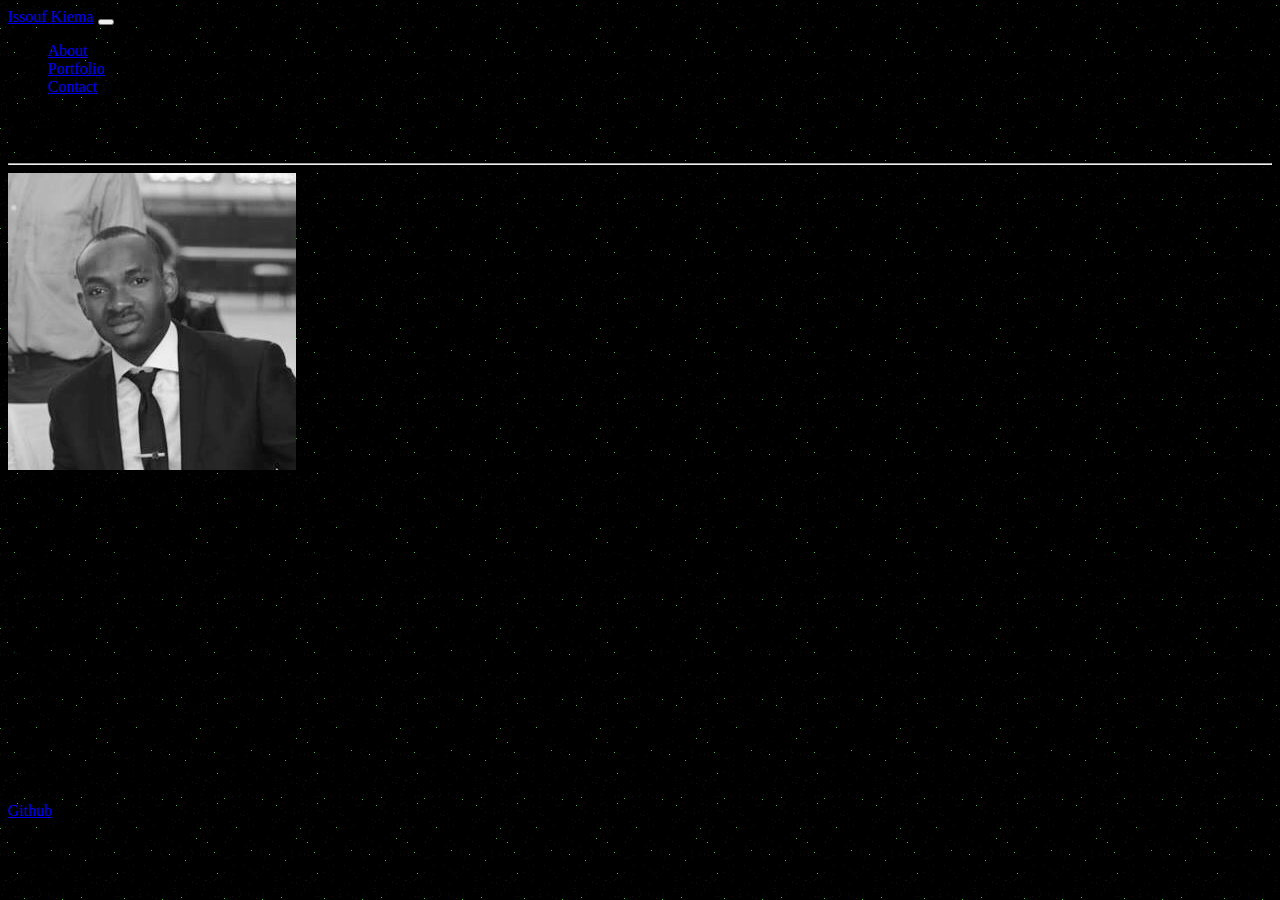
==== index.html @ 86b9b207 "raw about me page with no styling" ====
<!DOCTYPE html>
<html lang="en">
<head>
    <meta charset="UTF-8">
    <meta http-equiv="X-UA-Compatible" content="IE=edge">
    <meta name="viewport" content="width=device-width, initial-scale=1.0">
    <title>About Me Page</title>
    <!-- CDN links -->
    <link rel="stylesheet" href="./assets/style.css">
    <link href="https://cdn.jsdelivr.net/npm/bootstrap@5.0.1/dist/css/bootstrap.min.css" rel="stylesheet" integrity="sha384-+0n0xVW2eSR5OomGNYDnhzAbDsOXxcvSN1TPprVMTNDbiYZCxYbOOl7+AMvyTG2x" crossorigin="anonymous">
    <link rel="stylesheet" href="https://use.fontawesome.com/releases/v5.15.3/css/all.css" integrity="sha384-SZXxX4whJ79/gErwcOYf+zWLeJdY/qpuqC4cAa9rOGUstPomtqpuNWT9wdPEn2fk" crossorigin="anonymous">
    <link href="https://fonts.googleapis.com/css2?family=Lato&family=Montserrat:wght@100;400;500&family=Open+Sans:wght@300;700&family=Roboto:wght@100;500;900&display=swap" rel="stylesheet">
</head>
<body>
    <header>
        <nav class="navbar navbar-expand-lg navbar-light bg-white border-bottom border-secondary ">
            <div class="container-fluid">
              <a class="navbar-brand" href="index.html">Issouf Kiema</a>
              <button class="navbar-toggler" type="button" data-bs-toggle="collapse" data-bs-target="#navbarSupportedContent" aria-controls="navbarSupportedContent" aria-expanded="false" aria-label="Toggle navigation">
                <span class="navbar-toggler-icon"></span>
              </button>
              <div class="collapse navbar-collapse" id="navbarSupportedContent">
                <ul class="navbar-nav ms-auto mb-2 mb-lg-0">
                  <li class="nav-item">
                    <a class="nav-link active" aria-current="page" href="index.html">About</a>
                  </li>
                  <li class="nav-item">
                    <a class="nav-link" href="portfolio.html">Portfolio</a>
                  </li>
                  <li class="nav-item">
                    <a class="nav-link" href="contact.html">Contact</a>
                  </li>
                </ul>
              </div>
            </div>
          </nav>
    </header>


    <main class="container bg-white main-content my-4">
        <div class="row">
            <h2>About Me</h2>
        </div>
        <hr>
        <img src="./assets/images/Iss.JPG" alt="Profile Picture">
        <div class="row">
            <p> Originally from Burkina Faso, a small country located in west Africa, I moved to the US in 2012
                after
                completing my high school degree. Coming to America, I did not know any English but as always, I was
                eager to learn and in three months I was able to stand up in front of a class to give an oral presentation. </p>
            
            <p> I spent my first three months in the US in a college town called Eugene, in Oregon. Then I moved to
                New
                York where I spent the next seven years going to school. I first studied English for another three
                months, then I started my academic program in Electronics engineering Technology at the city
                university
                of New York in the Bronx. I graduated in May 2015 and pursued a Bachelor in electrical Engineering
                at
                the State University of New York at New Paltz. I graduated from New Paltz in May 2019. One month
                later,
                I decided to leave New York and adventure in the west coast precisely in Seattle, WA. </p>
            
            <p> Why Seattle? A simple google search showed that Seattle is one of the fast growing city in the US
                with
                lots of tech Jobs. Plus I have visited the city before moving to New York and also in spring 2016
                and I
                fell in love with the nice views, the nice weather and the modern houses. So, Without hesitation, I
                packed my staff and took off. </p>
            
            <p> Once in Seattle, I found out that most of the high paying jobs are in the programming world, plus I
                have
                always wanted to learn how to code. So I decided to go for a coding Bootcamp and the only one
                flexible
                with my schedule was the UW-Bootcamp. </p>
            
            <p> Now I am ready to put in use everything I have learned these past years to the profit of a great comapny. Or maybe create my own thing!!!</p>
        
        </div>

    </main>


    <footer class="footer mt-auto py-3 bg-white d-flex">
        <div>
            <p>Copyright &COPY; All Rights Reserved </p>
        </div>
        <div>
            <p><a href="https://github.com/walybi"><i class="fab fa-github"></i> Github </a></p>
        </div>
        <div>
            <p>Designed by Issouf Kiema</p>
        </div>
    </footer>
    

    <script src="https://cdn.jsdelivr.net/npm/bootstrap@5.0.1/dist/js/bootstrap.bundle.min.js" integrity="sha384-gtEjrD/SeCtmISkJkNUaaKMoLD0//ElJ19smozuHV6z3Iehds+3Ulb9Bn9Plx0x4" crossorigin="anonymous"></script>
</body>
</html>
---- assets/style.css ----
*{
    box-sizing: border-box;
}
body{
    background: url(../assets/images/darkness.png);
    
}

/*********************
        Header
**********************/


/*********************
        Footer
**********************/


/*********************
        About me
**********************/


/*********************
        contact
**********************/


/* ********************
        Portfolio
**********************/
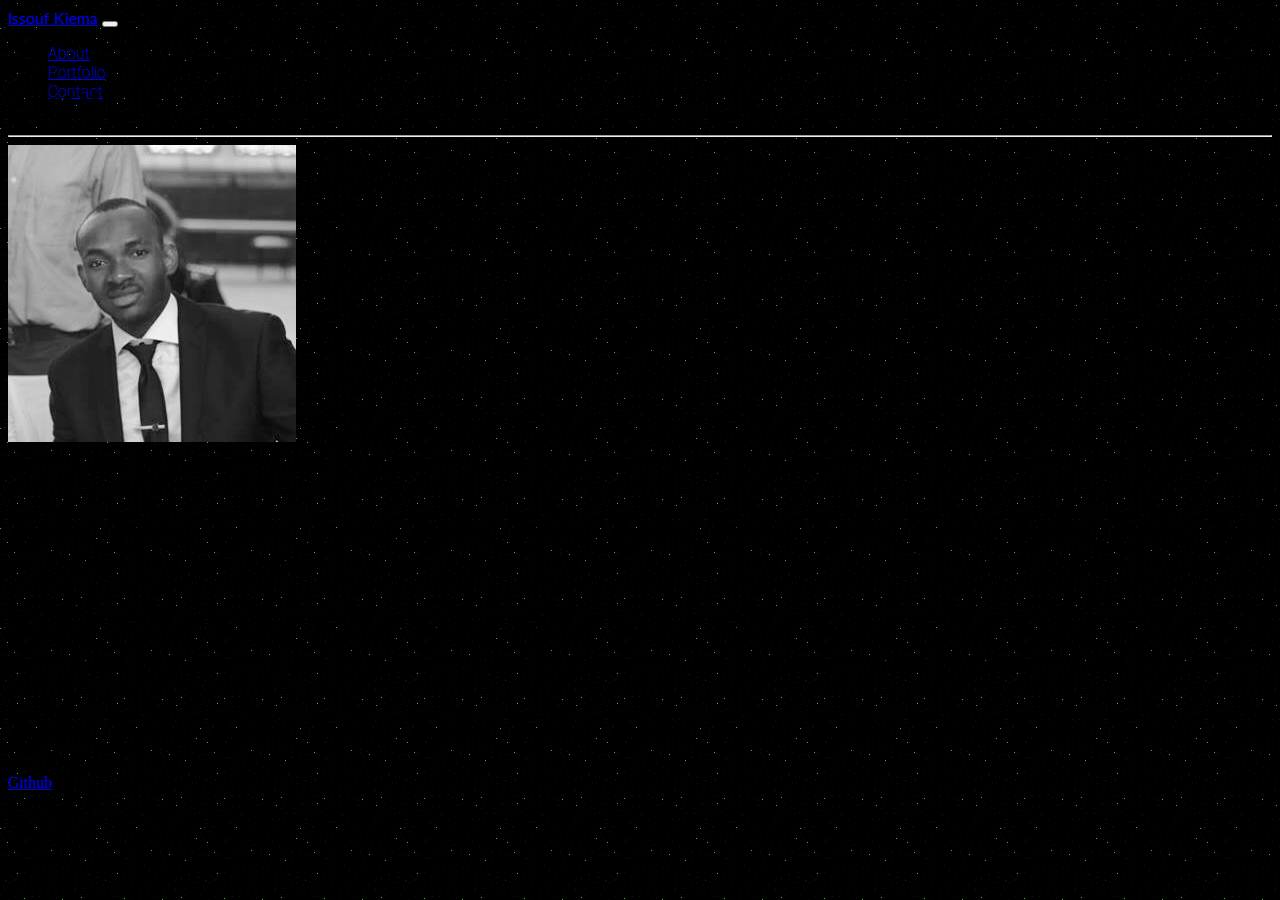
==== commit 9a8bddad: "styled navbar" ====
--- a/index.html
+++ b/index.html
@@ -13,26 +13,24 @@
 </head>
 <body>
     <header>
-        <nav class="navbar navbar-expand-lg navbar-light bg-white border-bottom border-secondary ">
-            <div class="container-fluid">
-              <a class="navbar-brand" href="index.html">Issouf Kiema</a>
+        <nav class="navbar navbar-expand-lg navbar-light bg-light border-bottom border-secondary py-0 " style="height: 60px;">
+              <a class="navbar-brand bg-secondary px-2 h-100 fs-2 logo" href="index.html">Issouf Kiema</a>
               <button class="navbar-toggler" type="button" data-bs-toggle="collapse" data-bs-target="#navbarSupportedContent" aria-controls="navbarSupportedContent" aria-expanded="false" aria-label="Toggle navigation">
                 <span class="navbar-toggler-icon"></span>
               </button>
               <div class="collapse navbar-collapse" id="navbarSupportedContent">
                 <ul class="navbar-nav ms-auto mb-2 mb-lg-0">
                   <li class="nav-item">
-                    <a class="nav-link active" aria-current="page" href="index.html">About</a>
+                    <a class="nav-link ative py-0 me-0 nav-menu-items v-bar" aria-current="page" href="index.html">About</a>
                   </li>
                   <li class="nav-item">
-                    <a class="nav-link" href="portfolio.html">Portfolio</a>
+                    <a class="nav-link ative py-0 me-0 nav-menu-items v-bar" href="portfolio.html">Portfolio</a>
                   </li>
                   <li class="nav-item">
-                    <a class="nav-link" href="contact.html">Contact</a>
+                    <a class="nav-link  py-0 nav-menu-items" href="contact.html">Contact</a>
                   </li>
                 </ul>
               </div>
-            </div>
           </nav>
     </header>
 
@@ -80,15 +78,17 @@
     </main>
 
 
-    <footer class="footer mt-auto py-3 bg-white d-flex">
-        <div>
-            <p>Copyright &COPY; All Rights Reserved </p>
-        </div>
-        <div>
-            <p><a href="https://github.com/walybi"><i class="fab fa-github"></i> Github </a></p>
-        </div>
-        <div>
-            <p>Designed by Issouf Kiema</p>
+    <footer class="footer mt-auto border-top border-5 bg-white d-flex">
+        <div class="container">
+            <div>
+                <p>Copyright &COPY; All Rights Reserved </p>
+            </div>
+            <div>
+                <p><a href="https://github.com/walybi"><i class="fab fa-github"></i> Github </a></p>
+            </div>
+            <div>
+                <p>Designed by Issouf Kiema</p>
+            </div>
         </div>
     </footer>
     
--- a/assets/style.css
+++ b/assets/style.css
@@ -9,8 +9,22 @@
 /*********************
         Header
 **********************/
+.logo{
+        font-family: 'Lato', sans-serif;
+}
 
-
+.nav-menu-items{
+        font-family: 'Roboto', sans-serif;
+        font-weight: 200;
+}
+.nav-menu-items:hover{
+        font-size: 24px;
+        font-weight: 500;
+}
+.v-bar{
+        padding-right:5px;
+        border-right: solid 1px black;
+}
 /*********************
         Footer
 **********************/
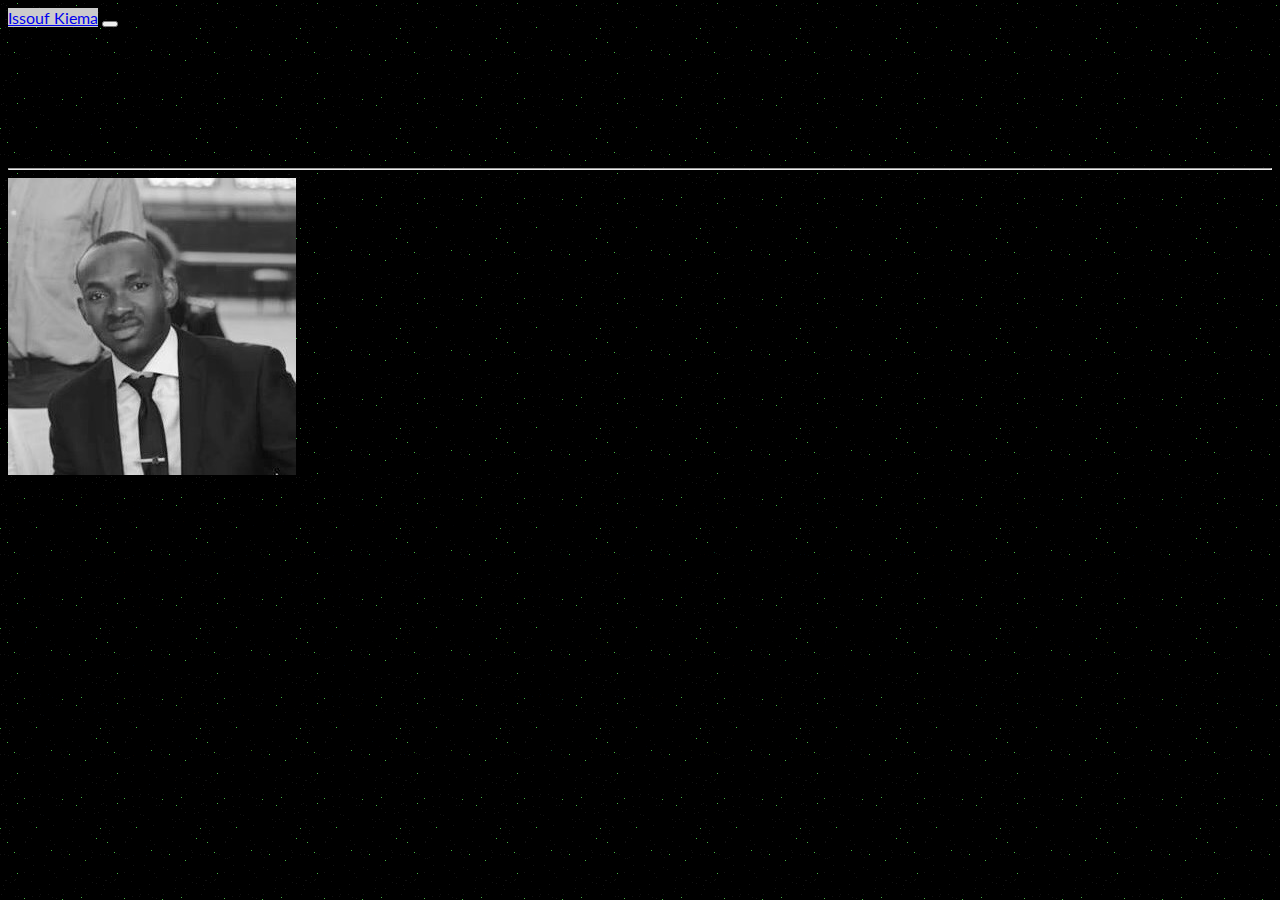
==== commit 2e430e1b: "styled navbar and footer for all pages" ====
--- a/index.html
+++ b/index.html
@@ -12,26 +12,26 @@
     <link href="https://fonts.googleapis.com/css2?family=Lato&family=Montserrat:wght@100;400;500&family=Open+Sans:wght@300;700&family=Roboto:wght@100;500;900&display=swap" rel="stylesheet">
 </head>
 <body>
-    <header>
-        <nav class="navbar navbar-expand-lg navbar-light bg-light border-bottom border-secondary py-0 " style="height: 60px;">
-              <a class="navbar-brand bg-secondary px-2 h-100 fs-2 logo" href="index.html">Issouf Kiema</a>
-              <button class="navbar-toggler" type="button" data-bs-toggle="collapse" data-bs-target="#navbarSupportedContent" aria-controls="navbarSupportedContent" aria-expanded="false" aria-label="Toggle navigation">
-                <span class="navbar-toggler-icon"></span>
-              </button>
-              <div class="collapse navbar-collapse" id="navbarSupportedContent">
-                <ul class="navbar-nav ms-auto mb-2 mb-lg-0">
-                  <li class="nav-item">
-                    <a class="nav-link ative py-0 me-0 nav-menu-items v-bar" aria-current="page" href="index.html">About</a>
-                  </li>
-                  <li class="nav-item">
-                    <a class="nav-link ative py-0 me-0 nav-menu-items v-bar" href="portfolio.html">Portfolio</a>
-                  </li>
-                  <li class="nav-item">
-                    <a class="nav-link  py-0 nav-menu-items" href="contact.html">Contact</a>
-                  </li>
-                </ul>
-              </div>
-          </nav>
+    <header class="navbar navbar-expand-lg navbar-light bg-light py-0 border-bottom border-secondary border-1">
+        <div class="container-fluid px-0">
+          <a class="navbar-brand px-2 fs-2" style="background-color: #cccccc; font-family: 'Lato', sans-serif;" href="index.html">Issouf Kiema</a>
+          <button class="navbar-toggler mx-2" type="button" data-bs-toggle="collapse" data-bs-target="#navbarNav" aria-controls="navbarNav" aria-expanded="false" aria-label="Toggle navigation">
+            <span class="navbar-toggler-icon px-2"></span>
+          </button>
+          <div class="collapse navbar-collapse" id="navbarNav">
+            <ul class="navbar-nav ms-auto ps-2">
+              <li class="nav-item">
+                <a class="nav-link active nav-menu-items v-bar py-0" aria-current="page" href="index.html">About</a>
+              </li>
+              <li class="nav-item">
+                <a class="nav-link nav-menu-items v-bar py-0" style="color:black" href="portfolio.html">Portfolio</a>
+              </li>
+              <li class="nav-item">
+                <a class="nav-link nav-menu-items py-0" style="color:black" href="contact.html">Contact</a>
+              </li>
+            </ul>
+          </div>
+        </div>
     </header>
 
 
@@ -78,17 +78,13 @@
     </main>
 
 
-    <footer class="footer mt-auto border-top border-5 bg-white d-flex">
-        <div class="container">
-            <div>
-                <p>Copyright &COPY; All Rights Reserved </p>
-            </div>
-            <div>
-                <p><a href="https://github.com/walybi"><i class="fab fa-github"></i> Github </a></p>
-            </div>
-            <div>
-                <p>Designed by Issouf Kiema</p>
-            </div>
+    <footer class="footer mt-auto border-top border-5 bg-white" style="height: 50px;">
+        <div class="container-fluid h-100 d-flex flex-row justify-content-between align-items-center mx-0">
+                <p class="mb-0 text-center footer-items">Copyright &COPY; All Rights Reserved </p>
+            
+                <p class="mb-0 text-center footer-items git"><a class="text-decoration-none" style="color: black;" href="https://github.com/walybi"><i class="fab fa-github"></i> Github </a></p>
+            
+                <p class="mb-0 text-center footer-items">Designed by Issouf Kiema</p>
         </div>
     </footer>
     
--- a/assets/style.css
+++ b/assets/style.css
@@ -9,13 +9,10 @@
 /*********************
         Header
 **********************/
-.logo{
-        font-family: 'Lato', sans-serif;
-}
-
 .nav-menu-items{
         font-family: 'Roboto', sans-serif;
         font-weight: 200;
+        color: black;
 }
 .nav-menu-items:hover{
         font-size: 24px;
@@ -28,7 +25,15 @@
 /*********************
         Footer
 **********************/
-
+.footer-items{
+        font-family: 'Roboto', sans-serif;
+        font-weight: 200;
+        color: black;
+}
+.git:hover{
+        font-size: 24px;
+        font-weight: 500;
+}
 
 /*********************
         About me
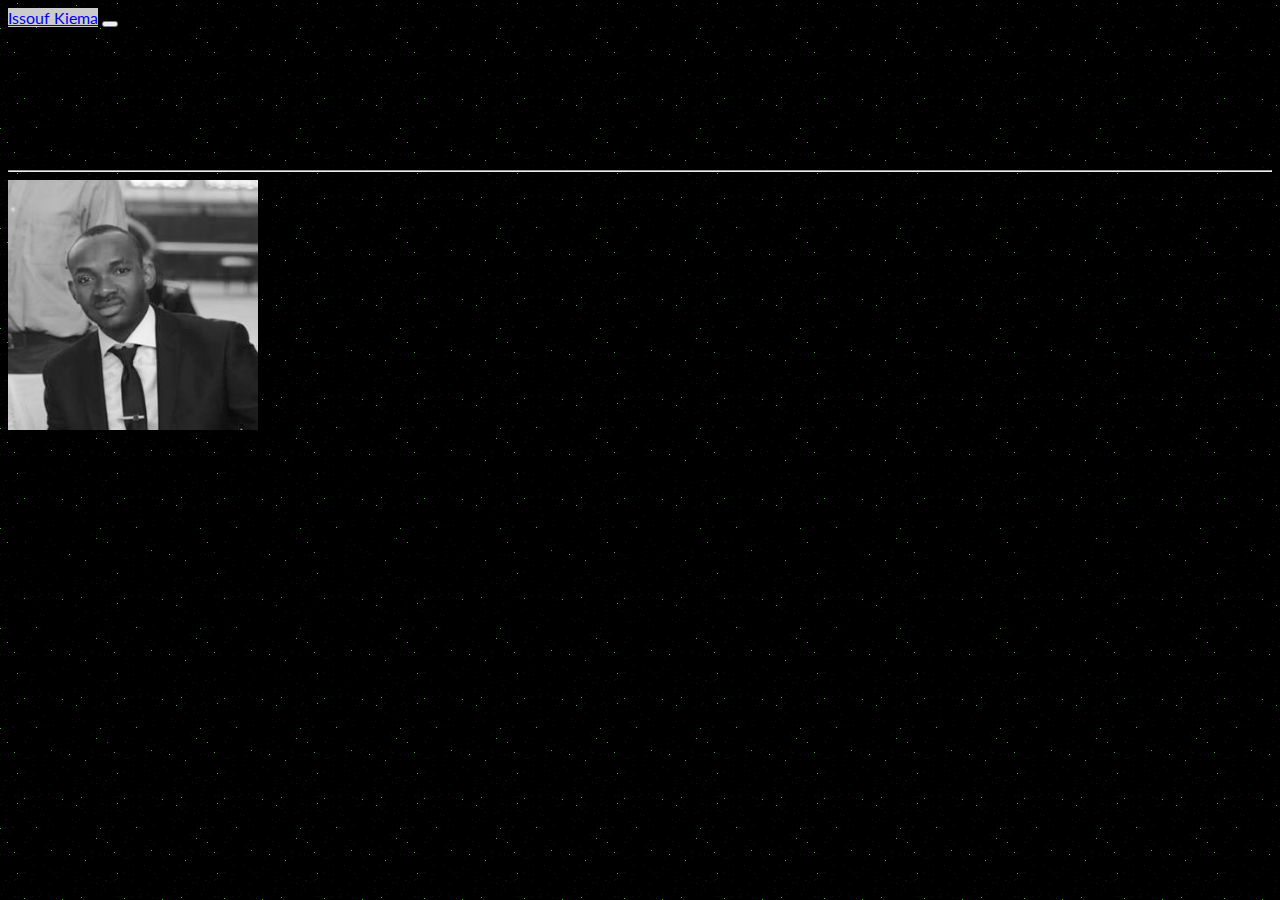
==== commit c710f59d: "styled about me page" ====
--- a/index.html
+++ b/index.html
@@ -12,7 +12,7 @@
     <link href="https://fonts.googleapis.com/css2?family=Lato&family=Montserrat:wght@100;400;500&family=Open+Sans:wght@300;700&family=Roboto:wght@100;500;900&display=swap" rel="stylesheet">
 </head>
 <body>
-    <header class="navbar navbar-expand-lg navbar-light bg-light py-0 border-bottom border-secondary border-1">
+    <header class="navbar navbar-expand-lg navbar-light bg-white py-0 border-bottom border-secondary border-1">
         <div class="container-fluid px-0">
           <a class="navbar-brand px-2 fs-2" style="background-color: #cccccc; font-family: 'Lato', sans-serif;" href="index.html">Issouf Kiema</a>
           <button class="navbar-toggler mx-2" type="button" data-bs-toggle="collapse" data-bs-target="#navbarNav" aria-controls="navbarNav" aria-expanded="false" aria-label="Toggle navigation">
@@ -35,13 +35,13 @@
     </header>
 
 
-    <main class="container bg-white main-content my-4">
-        <div class="row">
-            <h2>About Me</h2>
+    <main class="container w-75 bg-white main-content my-4 rounded">
+        <div class="row ps-4 pt-5">
+            <h2 class="fs-4 page-title">About Me</h2>
         </div>
-        <hr>
-        <img src="./assets/images/Iss.JPG" alt="Profile Picture">
-        <div class="row">
+        <hr class="mt-0 rounded-circle bg-dark mx-4">
+        <img src="./assets/images/Iss.JPG" class="rounded-circle  mx-auto  my-2 d-block profile-pic border border-dark" alt="Profile Picture">
+        <div class="row about-content text-center mx-auto my-5 w-75">
             <p> Originally from Burkina Faso, a small country located in west Africa, I moved to the US in 2012
                 after
                 completing my high school degree. Coming to America, I did not know any English but as always, I was
--- a/assets/style.css
+++ b/assets/style.css
@@ -38,7 +38,19 @@
 /*********************
         About me
 **********************/
-
+.page-title{
+        font-family: 'Lato', sans-serif;
+        font-weight: 900;
+}
+.profile-pic{
+        width: 250px;
+        height: 250px;
+}
+.about-content p{
+        font-family: 'Lato', sans-serif;
+        font-weight: 900;
+        padding: 0;
+}
 
 /*********************
         contact
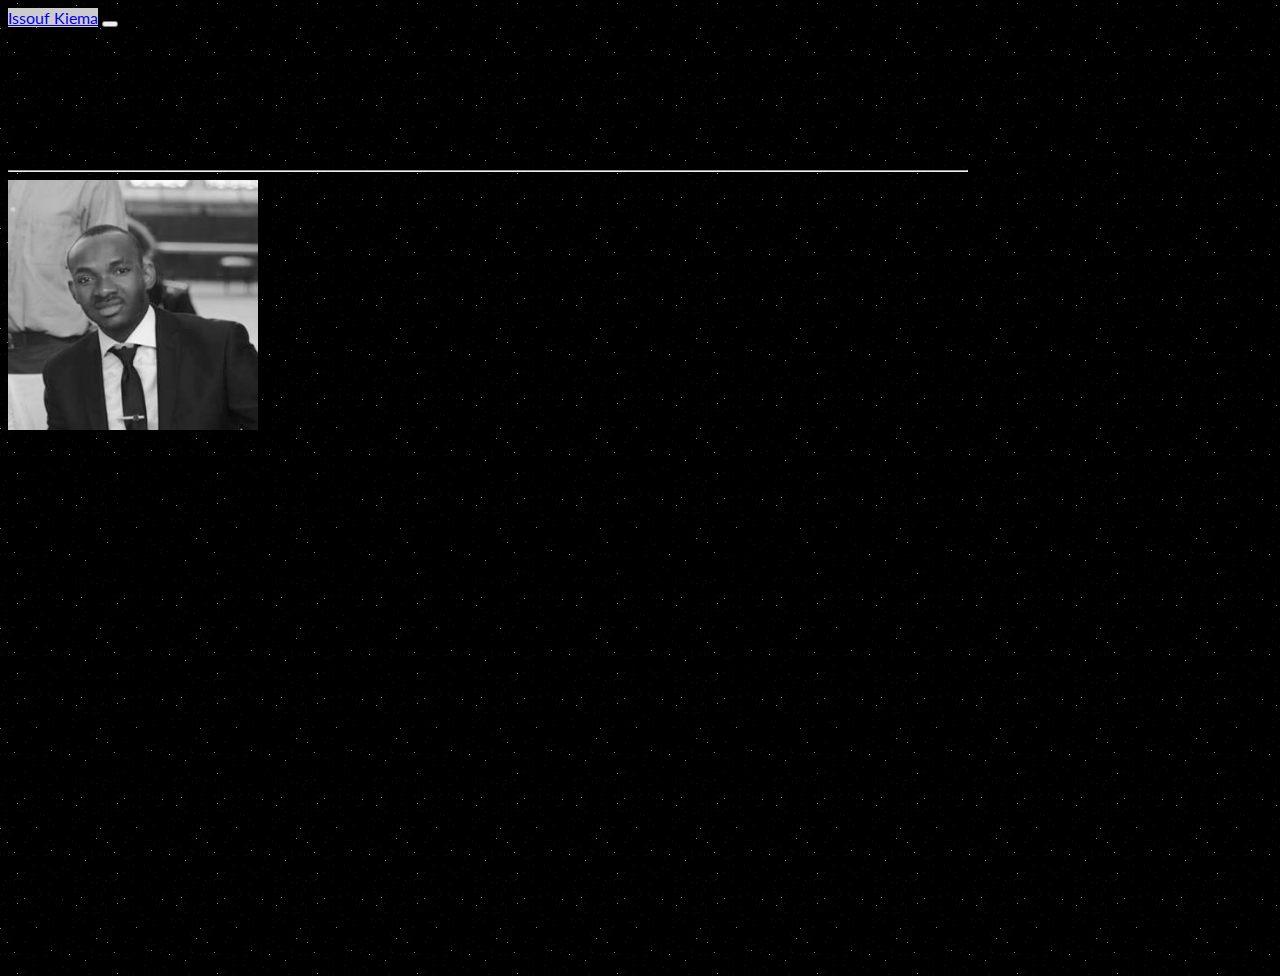
==== commit 8ac270a3: "styled contact page" ====
--- a/index.html
+++ b/index.html
@@ -35,7 +35,7 @@
     </header>
 
 
-    <main class="container w-75 bg-white main-content my-4 rounded">
+    <main class="container mx-auto bg-white main-content my-4 rounded " style="max-width: 960px; min-height: calc(100vh - 150px);">
         <div class="row ps-4 pt-5">
             <h2 class="fs-4 page-title">About Me</h2>
         </div>
--- a/assets/style.css
+++ b/assets/style.css
@@ -59,4 +59,10 @@
 
 /* ********************
         Portfolio
-**********************/+**********************/
+
+/* @media only screen and (max-width: 720px){
+        #portfolio-content {
+                width: 50%;
+                }
+        } */